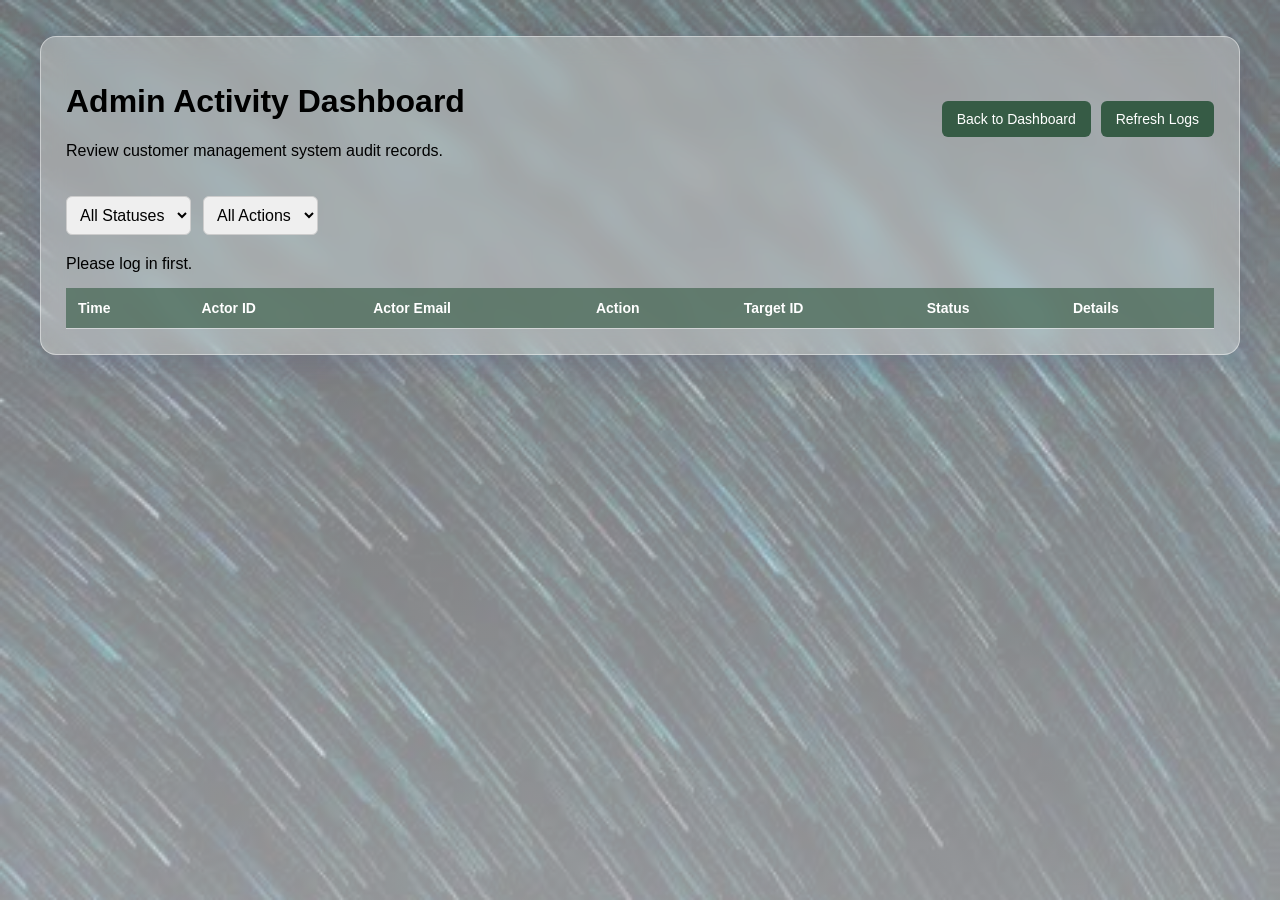
==== frontend/admin-activity.html @ aba4f398 "updated" ====
<!DOCTYPE html>
<html lang="en">
<head>
    <meta charset="UTF-8">
    <meta name="viewport" content="width=device-width, initial-scale=1.0">
    <title>Admin Activity Dashboard</title>
    <link rel="stylesheet" href="style.css">

    <style>
    body {
        min-height: 100vh;
        margin: 0;
        padding: 1px 20px;
        font-family: Arial, sans-serif;

        background:
            linear-gradient(
                rgba(244, 247, 251, 0.45),
                rgba(244, 247, 251, 0.60)
            ),
            url("admin-bg.jpg") center center / cover no-repeat fixed;
    }

    
.audit-container {
    max-width: 1200px;
    margin: 35px auto;
    padding: 25px;

    /* Glass effect */
    background: rgba(255, 255, 255, 0.30);
    backdrop-filter: blur(12px);
    -webkit-backdrop-filter: blur(12px);

    border: 1px solid rgba(255, 255, 255, 0.45);
    border-radius: 16px;
    box-shadow: 0 8px 32px rgba(31, 38, 135, 0.12);

    overflow-x: auto;
}


        .audit-header {
            display: flex;
            justify-content: space-between;
            align-items: center;
            flex-wrap: wrap;
            gap: 12px;
            margin-bottom: 20px;
        }

        .audit-actions {
            display: flex;
            gap: 10px;
            flex-wrap: wrap;
        }

        .audit-actions button,
        .audit-actions a {
            padding: 10px 15px;
            border: none;
            border-radius: 6px;
            cursor: pointer;
            text-decoration: none;
            background: #365b45;
            color: white;
            font-size: 14px;
        }

        .audit-filters {
            display: flex;
            gap: 12px;
            flex-wrap: wrap;
            margin-bottom: 20px;
        }

        .audit-filters select {
            padding: 9px;
            border: 1px solid #ccc;
            border-radius: 6px;
        }

       
.audit-table {
    width: 100%;
    border-collapse: collapse;
    min-width: 850px;
    background: rgba(255, 255, 255, 0.12);
}

.audit-table th,
.audit-table td {
    padding: 12px;
    border-bottom: 1px solid rgba(255, 255, 255, 0.4);
    text-align: left;
    font-size: 14px;
}

.audit-table th {
    background: rgba(54, 91, 69, 0.65);
    color: white;
}

.audit-table td {
    background: rgba(255, 255, 255, 0.12);
}


        .audit-status-success {
            color: #187443;
            font-weight: bold;
        }

        .audit-status-failed {
            color: #bd3030;
            font-weight: bold;
        }

        #audit-message {
            margin: 15px 0;
        }
    </style>
</head>

<body>
    <div class="audit-container">
        <div class="audit-header">
            <div>
                <h1>Admin Activity Dashboard</h1>
                <p>Review customer management system audit records.</p>
            </div>

            <div class="audit-actions">
                <a href="index.html">Back to Dashboard</a>
                <button onclick="loadAuditLogs()">Refresh Logs</button>
            </div>
        </div>

        <div class="audit-filters">
            <select id="status-filter" onchange="renderAuditLogs()">
                <option value="ALL">All Statuses</option>
                <option value="SUCCESS">Successful</option>
                <option value="FAILED">Failed</option>
            </select>

            <select id="action-filter" onchange="renderAuditLogs()">
                <option value="ALL">All Actions</option>
            </select>
        </div>

        <p id="audit-message">Loading audit logs...</p>

        <table class="audit-table">
            <thead>
                <tr>
                    <th>Time</th>
                    <th>Actor ID</th>
                    <th>Actor Email</th>
                    <th>Action</th>
                    <th>Target ID</th>
                    <th>Status</th>
                    <th>Details</th>
                </tr>
            </thead>
            <tbody id="audit-table-body"></tbody>
        </table>
    </div>

    <script>
        const API_URL = "http://127.0.0.1:8000";

        let allAuditLogs = [];

        async function loadAuditLogs() {
            const message = document.getElementById("audit-message");
            const token = localStorage.getItem("access_token");

            if (!token) {
                message.textContent = "Please log in first.";
                return;
            }

            message.textContent = "Loading audit logs...";

            try {
                const response = await fetch(
                    `${API_URL}/admin/audit-logs`,
                    {
                        headers: {
                            "Authorization": `Bearer ${token}`
                        }
                    }
                );

                if (!response.ok) {
                    if (response.status === 401) {
                        message.textContent =
                            "Your session may have expired. Please log in again.";
                    } else if (response.status === 403) {
                        message.textContent =
                            "Access denied. An admin role is required.";
                    } else {
                        message.textContent =
                            `Unable to load audit logs (${response.status}).`;
                    }
                    return;
                }

                const data = await response.json();
                allAuditLogs = data.audit_logs || [];

                populateActionFilter();
                renderAuditLogs();

            } catch (error) {
                console.error("Audit log error:", error);
                message.textContent =
                    "Could not connect to the backend. Check that it is running.";
            }
        }

        function populateActionFilter() {
            const select = document.getElementById("action-filter");
            const previousValue = select.value;

            const actions = [
                ...new Set(allAuditLogs.map(log => log.action).filter(Boolean))
            ].sort();

            select.innerHTML = '<option value="ALL">All Actions</option>';

            actions.forEach(action => {
                const option = document.createElement("option");
                option.value = action;
                option.textContent = action;
                select.appendChild(option);
            });

            if (actions.includes(previousValue)) {
                select.value = previousValue;
            }
        }

        function renderAuditLogs() {
            const tbody = document.getElementById("audit-table-body");
            const message = document.getElementById("audit-message");

            tbody.replaceChildren();

            const statusFilter =
                document.getElementById("status-filter").value;
            const actionFilter =
                document.getElementById("action-filter").value;

            const filteredLogs = allAuditLogs.filter(log => {
                const matchesStatus =
                    statusFilter === "ALL" || log.status === statusFilter;

                const matchesAction =
                    actionFilter === "ALL" || log.action === actionFilter;

                return matchesStatus && matchesAction;
            });

            filteredLogs.forEach(log => {
                const row = document.createElement("tr");

                const values = [
                    log.created_at
                        ? new Date(log.created_at).toLocaleString()
                        : "—",
                    log.actor_customer_id ?? "—",
                    log.actor_email ?? "—",
                    log.action ?? "—",
                    log.target_customer_id ?? "—",
                    log.status ?? "—",
                    log.details ?? "—"
                ];

                values.forEach((value, index) => {
                    const cell = document.createElement("td");
                    cell.textContent = value;

                    if (index === 5) {
                        cell.className =
                            log.status === "SUCCESS"
                                ? "audit-status-success"
                                : "audit-status-failed";
                    }

                    row.appendChild(cell);
                });

                tbody.appendChild(row);
            });

            message.textContent =
                `Showing ${filteredLogs.length} of ${allAuditLogs.length} audit records.`;
        }

        loadAuditLogs();
    </script>
</body>
</html>
---- frontend/style.css ----
/* =========================================================
   CUSTOMER MANAGEMENT SYSTEM
   Compatible with the current index.html
   Nature wallpaper + frosted glass
   ========================================================= */

* {
    box-sizing: border-box;
}

html {
    min-height: 100%;
    scroll-behavior: smooth;
}

:root {
    --green: #246b43;
    --green-dark: #174b30;
    --text: #20372b;
    --muted: #52695a;
    --glass: rgba(255, 255, 255, 0.58);
    --glass-border: rgba(255, 255, 255, 0.75);
    --shadow: 0 8px 28px rgba(21, 55, 33, 0.16);
    --sidebar-width: 250px;
}

body.dashboard-page {
    margin: 0;
    min-height: 100vh;
    font-family: Arial, Helvetica, sans-serif;
    color: var(--text);
    background-color: #c6dfc5;
    background-image:
        linear-gradient(
            rgba(16, 42, 24, 0.06),
            rgba(16, 42, 24, 0.12)
        ),
        url("https://png.pngtree.com/thumb_back/fh260/background/20241019/pngtree-nature-high-resolution-desktop-wallpaper-hd-image_16414250.jpg");
    background-size: cover;
    background-position: center;
    background-repeat: no-repeat;
    background-attachment: fixed;
}

button,
input,
select,
textarea {
    font: inherit;
}

button {
    cursor: pointer;
    transition: background 0.2s ease, transform 0.2s ease;
}

button:focus-visible,
input:focus-visible {
    outline: 3px solid #8ecfa0;
    outline-offset: 2px;
}

/* Dashboard layout */

.dashboard-container {
    display: grid;
    grid-template-columns: var(--sidebar-width) minmax(0, 1fr);
    min-height: 100vh;
    align-items: stretch;
}

.main-area {
    min-width: 0;
    padding: 24px clamp(16px, 2.5vw, 34px) 30px;
}

.sidebar {
    min-width: 0;
    min-height: 100vh;
    padding: 25px 16px;
    display: flex;
    flex-direction: column;
    gap: 28px;
    background: rgba(244, 250, 241, 0.68);
    -webkit-backdrop-filter: blur(18px) saturate(140%);
    backdrop-filter: blur(18px) saturate(140%);
    border-right: 1px solid var(--glass-border);
    box-shadow: 4px 0 25px rgba(20, 55, 30, 0.08);
}

.brand {
    display: flex;
    align-items: center;
    gap: 11px;
    padding: 0 6px;
}

.brand-icon {
    width: 44px;
    height: 44px;
    display: grid;
    place-items: center;
    flex-shrink: 0;
    border-radius: 13px;
    background: linear-gradient(135deg, #277d4a, #154d31);
    color: white;
    font-size: 22px;
    font-weight: 800;
    box-shadow: 0 5px 15px rgba(23, 75, 48, 0.25);
}

.brand h2 {
    margin: 0;
    font-size: 17px;
    color: var(--green-dark);
}

.brand p {
    margin: 4px 0 0;
    color: var(--muted);
    font-size: 11px;
}

.sidebar-nav {
    display: flex;
    flex-direction: column;
    gap: 7px;
}

.nav-heading {
    margin: 12px 10px 6px;
    color: #526d5a;
    font-size: 10px;
    font-weight: 800;
    letter-spacing: 1.4px;
}

.nav-link {
    width: 100%;
    min-height: 44px;
    display: flex;
    align-items: center;
    gap: 11px;
    padding: 11px 12px;
    border: 1px solid transparent;
    border-radius: 10px;
    background: transparent;
    color: #355641;
    text-align: left;
    text-decoration: none;
    font-size: 13px;
    font-weight: 600;
}

.nav-link:hover {
    background: rgba(173, 218, 174, 0.58);
    color: #174b30;
}

.nav-link.active {
    background: rgba(68, 151, 86, 0.22);
    border-color: rgba(255, 255, 255, 0.75);
    color: #174b30;
    box-shadow: inset 3px 0 #28844a;
}

.nav-icon {
    width: 22px;
    text-align: center;
    font-size: 18px;
    flex-shrink: 0;
}

.logout-link {
    font-family: inherit;
}

.sidebar-footer {
    margin-top: auto;
    display: flex;
    align-items: center;
    gap: 9px;
    padding: 13px 10px;
    border-radius: 11px;
    background: rgba(222, 242, 218, 0.64);
    color: #345d40;
    font-size: 11px;
}

.status-dot {
    width: 8px;
    height: 8px;
    flex-shrink: 0;
    border-radius: 50%;
    background: #2b9d55;
    box-shadow: 0 0 0 4px rgba(43, 157, 85, 0.13);
}

/* Shared glass effect */

.topbar,
.summary-card,
.panel {
    background: rgba(255, 255, 255, 0.55);
    -webkit-backdrop-filter: blur(15px) saturate(145%);
    backdrop-filter: blur(15px) saturate(145%);
    border: 1px solid rgba(255, 255, 255, 0.78);
    box-shadow: var(--shadow);
}

/* Header */

.topbar {
    display: flex;
    align-items: center;
    justify-content: space-between;
    gap: 18px;
    margin-bottom: 22px;
    padding: 20px 23px;
    border-radius: 16px;
}

.page-heading {
    min-width: 0;
}

.breadcrumb {
    margin: 0 0 7px;
    color: #526b59;
    font-size: 11px;
}

.page-heading h1 {
    margin: 0;
    color: #174b30;
    font-size: clamp(22px, 2.4vw, 30px);
}

.welcome-text {
    margin: 7px 0 0;
    color: #52695a;
    font-size: 13px;
    line-height: 1.5;
}

.profile-area {
    display: flex;
    align-items: center;
    gap: 10px;
    flex-shrink: 0;
}

.profile-avatar {
    width: 43px;
    height: 43px;
    display: grid;
    place-items: center;
    border-radius: 50%;
    background: linear-gradient(135deg, #2c8a51, #72bd76);
    color: white;
    font-weight: 800;
}

.profile-info {
    display: flex;
    flex-direction: column;
    gap: 4px;
    max-width: 155px;
}

.profile-info strong {
    overflow-wrap: anywhere;
    color: #234831;
    font-size: 12px;
}

.profile-info span {
    color: #5a705f;
    font-size: 11px;
    text-transform: capitalize;
}

.profile-logout {
    width: 36px;
    height: 36px;
    border: 1px solid rgba(255, 255, 255, 0.8);
    border-radius: 9px;
    background: rgba(255, 255, 255, 0.58);
    color: #286441;
    font-size: 18px;
}

.profile-logout:hover {
    background: rgba(211, 238, 207, 0.9);
}

/* Status messages */

.message-box {
    display: none;
    margin: 0 0 18px;
    padding: 12px 15px;
    border-radius: 10px;
    background: rgba(255, 255, 255, 0.86);
    border: 1px solid rgba(255, 255, 255, 0.9);
    font-size: 13px;
    overflow-wrap: anywhere;
}

.message-box.success {
    color: #17633a;
    background: rgba(218, 246, 222, 0.92);
}

.message-box.error {
    color: #9b2635;
    background: rgba(255, 225, 228, 0.94);
}

.message-box.info {
    color: #245c7d;
}

/* Summary cards */

.summary-grid {
    display: grid;
    grid-template-columns: repeat(3, minmax(0, 1fr));
    gap: 17px;
    margin-bottom: 22px;
}

.summary-card {
    position: relative;
    min-width: 0;
    padding: 20px;
    border-radius: 15px;
    overflow: hidden;
    transition: transform 0.2s ease, box-shadow 0.2s ease;
}

.summary-card:hover {
    transform: translateY(-3px);
    box-shadow: 0 13px 30px rgba(21, 55, 33, 0.2);
}

.summary-card::before {
    content: "";
    position: absolute;
    top: 0;
    left: 0;
    width: 4px;
    height: 100%;
    background: #279657;
}

.country-card::before {
    background: #159eaa;
}

.admin-card::before {
    background: #9160c5;
}

.summary-top {
    display: flex;
    justify-content: space-between;
    align-items: center;
    gap: 10px;
}

.summary-icon {
    width: 40px;
    height: 40px;
    display: grid;
    place-items: center;
    border-radius: 12px;
    background: rgba(67, 161, 91, 0.2);
    color: #226b3b;
    font-size: 21px;
}

.country-card .summary-icon {
    background: rgba(21, 158, 170, 0.19);
    color: #087f89;
}

.admin-card .summary-icon {
    background: rgba(145, 96, 197, 0.18);
    color: #7543a5;
}

.summary-label {
    color: #526b59;
    font-size: 10px;
    font-weight: 800;
    letter-spacing: 0.8px;
}

.summary-card h2 {
    margin: 17px 0 5px;
    color: #174b30;
    font-size: 31px;
    overflow-wrap: anywhere;
}

.summary-card p {
    margin: 0;
    color: #52695a;
    font-size: 12px;
    line-height: 1.5;
}

/* Dashboard charts and overview */

.dashboard-panels {
    display: grid;
    grid-template-columns: minmax(0, 1.55fr) minmax(260px, 1fr);
    gap: 20px;
    align-items: stretch;
    margin-bottom: 22px;
}

.panel {
    min-width: 0;
    padding: 22px;
    margin-bottom: 20px;
    border-radius: 16px;
}

.dashboard-panels .panel {
    margin-bottom: 0;
}

.panel-header {
    display: flex;
    justify-content: space-between;
    align-items: flex-start;
    gap: 13px;
    margin-bottom: 22px;
}

.panel-header h2 {
    margin: 0;
    color: #204b30;
    font-size: 17px;
}

.panel-header p {
    margin: 6px 0 0;
    color: #536b5a;
    font-size: 12px;
    line-height: 1.5;
}

.panel-badge {
    padding: 7px 10px;
    border-radius: 8px;
    background: rgba(45, 145, 79, 0.17);
    color: #24673c;
    font-size: 11px;
    font-weight: 700;
    white-space: nowrap;
}

/* Country chart */

.bar-chart {
    display: flex;
    flex-direction: column;
    gap: 16px;
}

.bar-row {
    display: grid;
    grid-template-columns: minmax(80px, 125px) minmax(35px, 1fr) 25px;
    align-items: center;
    gap: 10px;
}

.bar-label {
    color: #294b34;
    font-size: 12px;
    overflow-wrap: anywhere;
}

.bar-track {
    height: 13px;
    min-width: 0;
    overflow: hidden;
    border-radius: 20px;
    background: rgba(255, 255, 255, 0.52);
    border: 1px solid rgba(255, 255, 255, 0.72);
}

.bar-fill {
    height: 100%;
    min-width: 4px;
    border-radius: 20px;
    background: linear-gradient(90deg, #25864b, #8bd27e);
    transition: width 0.35s ease;
}

.bar-row:nth-child(5n + 2) .bar-fill {
    background: linear-gradient(90deg, #078b91, #65d3c1);
}

.bar-row:nth-child(5n + 3) .bar-fill {
    background: linear-gradient(90deg, #d18b20, #f5d16a);
}

.bar-row:nth-child(5n + 4) .bar-fill {
    background: linear-gradient(90deg, #8254b0, #c3a0e7);
}

.bar-row:nth-child(5n) .bar-fill {
    background: linear-gradient(90deg, #d25e43, #f5a07b);
}

.bar-value {
    color: #294b34;
    font-size: 12px;
    font-weight: 700;
    text-align: right;
}

.empty-state {
    padding: 25px 10px;
    margin: 0;
    text-align: center;
    color: #52695a;
    font-size: 13px;
}

/* Quick overview */

.overview-item {
    display: flex;
    align-items: center;
    gap: 13px;
    padding: 13px 0;
    border-bottom: 1px solid rgba(255, 255, 255, 0.65);
}

.overview-item:last-child {
    border-bottom: 0;
}

.overview-icon {
    width: 40px;
    height: 40px;
    display: grid;
    place-items: center;
    flex-shrink: 0;
    border-radius: 12px;
    font-size: 18px;
}

.green-icon {
    background: rgba(44, 155, 82, 0.2);
    color: #24723d;
}

.purple-icon {
    background: rgba(143, 91, 191, 0.2);
    color: #7646a2;
}

.orange-icon {
    background: rgba(231, 151, 52, 0.22);
    color: #995d12;
}

.overview-item strong {
    color: #264a31;
    font-size: 12px;
}

.overview-item p {
    margin: 5px 0 0;
    color: #52695a;
    font-size: 11px;
    line-height: 1.5;
}

/* Customer management */

.customers-panel {
    margin-top: 0;
}

.customers-heading {
    align-items: center;
}

.secondary-button,
.primary-button,
.accent-button,
.danger-button,
.table-button {
    min-height: 38px;
    padding: 10px 14px;
    border: 1px solid rgba(255, 255, 255, 0.7);
    border-radius: 9px;
    color: white;
    font-size: 12px;
    font-weight: 700;
    box-shadow: 0 4px 12px rgba(26, 74, 39, 0.12);
}

.primary-button {
    background: linear-gradient(135deg, #247a45, #49aa68);
}

.primary-button:hover {
    background: linear-gradient(135deg, #1b6337, #348b50);
}

.secondary-button {
    color: #245b38;
    background: rgba(227, 244, 222, 0.85);
}

.secondary-button:hover {
    background: rgba(205, 236, 199, 0.95);
}

.accent-button {
    background: linear-gradient(135deg, #177d91, #39b8b0);
}

.accent-button:hover {
    background: linear-gradient(135deg, #126879, #279a94);
}

.danger-button,
.delete-table-button {
    background: linear-gradient(135deg, #c43e4c, #e66d72);
}

.danger-button:hover,
.delete-table-button:hover {
    background: linear-gradient(135deg, #a62d3b, #ce4e5a);
}

.form-section {
    padding: 19px;
    margin-bottom: 20px;
    border-radius: 13px;
    background: rgba(255, 255, 255, 0.24);
    border: 1px solid rgba(255, 255, 255, 0.55);
}

.form-section h3,
.table-heading h3,
.delete-section h3 {
    margin: 0 0 14px;
    color: #204b30;
    font-size: 15px;
}

.customer-form {
    display: grid;
    grid-template-columns: repeat(2, minmax(0, 1fr));
    gap: 15px;
    align-items: end;
}

.form-field {
    min-width: 0;
    display: flex;
    flex-direction: column;
    gap: 7px;
}

.form-field label {
    color: #365641;
    font-size: 12px;
    font-weight: 700;
}

.form-field input,
.form-field select,
.delete-controls input {
    width: 100%;
    min-width: 0;
    min-height: 42px;
    padding: 10px 12px;
    border: 1px solid rgba(76, 122, 82, 0.30);
    border-radius: 9px;
    color: #20372b;
    background: rgba(255, 255, 255, 0.72);
    font-size: 12px;
}

.form-field input::placeholder,
.delete-controls input::placeholder {
    color: #788a7c;
}

.form-field input:focus,
.delete-controls input:focus {
    outline: 2px solid rgba(48, 142, 75, 0.35);
    border-color: #378b4d;
}

.form-action {
    display: flex;
    align-items: center;
    gap: 9px;
    flex-wrap: wrap;
}

.search-form .form-action {
    grid-column: 1 / -1;
}

.action-buttons button {
    flex: 0 0 auto;
}

.table-section {
    margin-top: 24px;
}

.table-heading {
    display: flex;
    justify-content: space-between;
    align-items: center;
    gap: 12px;
    margin-bottom: 13px;
}

.table-heading h3 {
    margin-bottom: 5px;
}

.table-heading p {
    margin: 0;
    color: #52695a;
    font-size: 12px;
    line-height: 1.5;
}

.record-count {
    padding: 7px 10px;
    border-radius: 20px;
    background: rgba(40, 133, 70, 0.16);
    color: #245d37;
    font-size: 11px;
    font-weight: 700;
    white-space: nowrap;
}

.table-responsive {
    width: 100%;
    overflow-x: auto;
    border: 1px solid rgba(255, 255, 255, 0.75);
    border-radius: 12px;
    background: rgba(255, 255, 255, 0.38);
    -webkit-overflow-scrolling: touch;
}

#customersTable {
    width: 100%;
    min-width: 600px;
    border-collapse: collapse;
}

#customersTable th,
#customersTable td {
    padding: 13px 14px;
    border-bottom: 1px solid rgba(66, 112, 73, 0.15);
    text-align: left;
    overflow-wrap: anywhere;
    font-size: 12px;
}

#customersTable th {
    color: white;
    background: rgba(35, 105, 58, 0.91);
    font-weight: 700;
    white-space: nowrap;
}

#customersTable tbody tr {
    background: rgba(255, 255, 255, 0.30);
}

#customersTable tbody tr:nth-child(even) {
    background: rgba(224, 242, 218, 0.36);
}

#customersTable tbody tr:hover {
    background: rgba(255, 242, 196, 0.58);
}

#customersTable tbody tr:last-child td {
    border-bottom: 0;
}

.empty-cell {
    padding: 24px !important;
    text-align: center !important;
    color: #52695a;
}

.table-actions {
    display: flex;
    gap: 7px;
    flex-wrap: wrap;
}

.table-button {
    min-height: 30px;
    padding: 6px 10px;
    font-size: 11px;
}

.edit-table-button {
    background: linear-gradient(135deg, #177d91, #39b8b0);
}

/* Delete area */

.delete-section {
    display: flex;
    justify-content: space-between;
    align-items: center;
    gap: 20px;
    margin-top: 22px;
    padding: 18px;
    border-radius: 12px;
    background: rgba(255, 230, 229, 0.58);
    border: 1px solid rgba(255, 255, 255, 0.72);
}

.delete-section h3 {
    margin-bottom: 6px;
    color: #8f2936;
}

.delete-section p {
    margin: 0;
    color: #774c4e;
    font-size: 12px;
    line-height: 1.6;
}

.delete-controls {
    display: flex;
    align-items: center;
    gap: 9px;
    min-width: 260px;
}

.dashboard-footer {
    display: flex;
    justify-content: space-between;
    gap: 15px;
    flex-wrap: wrap;
    padding: 12px 4px;
    color: rgba(255, 255, 255, 0.96);
    text-shadow: 0 1px 4px rgba(0, 0, 0, 0.65);
    font-size: 11px;
}

.dashboard-footer p {
    margin: 0;
}

/* Links and motion */

a {
    color: #245d37;
}

button:hover {
    transform: translateY(-1px);
}

@media (max-width: 1100px) {
    :root {
        --sidebar-width: 220px;
    }

    .dashboard-panels {
        grid-template-columns: minmax(0, 1fr);
    }

    .summary-grid {
        gap: 12px;
    }

    .summary-card {
        padding: 17px;
    }
}

@media (max-width: 760px) {
    body.dashboard-page {
        background-attachment: scroll;
    }

    .dashboard-container {
        display: flex;
        flex-direction: column;
    }

    .sidebar {
        min-height: auto;
        padding: 14px;
        gap: 14px;
        border-right: 0;
        border-bottom: 1px solid rgba(255, 255, 255, 0.7);
    }

    .sidebar-nav {
        flex-direction: row;
        flex-wrap: wrap;
        gap: 6px;
    }

    .nav-heading {
        display: none;
    }

    .nav-link {
        width: auto;
        min-height: 38px;
        padding: 9px 10px;
        font-size: 11px;
    }

    .sidebar-footer {
        display: none;
    }

    .main-area {
        padding: 13px;
    }

    .topbar {
        align-items: flex-start;
        flex-direction: column;
        padding: 16px;
    }

    .profile-area {
        width: 100%;
    }

    .summary-grid {
        grid-template-columns: minmax(0, 1fr);
    }

    .dashboard-panels {
        grid-template-columns: minmax(0, 1fr);
    }

    .customer-form {
        grid-template-columns: minmax(0, 1fr);
    }

    .search-form .form-action {
        grid-column: auto;
    }

    .bar-row {
        grid-template-columns: minmax(65px, 100px) minmax(30px, 1fr) 22px;
        gap: 8px;
    }

    .delete-section {
        align-items: stretch;
        flex-direction: column;
    }

    .delete-controls {
        min-width: 0;
        flex-direction: column;
        align-items: stretch;
    }

    .table-heading {
        align-items: flex-start;
        flex-direction: column;
    }
}

@media (prefers-reduced-motion: reduce) {
    *,
    *::before,
    *::after {
        scroll-behavior: auto !important;
        transition: none !important;
    }
}
/* ---------- LOGIN PAGE ---------- */

body.login-page {
    min-height: 100vh;
    margin: 0;
    display: flex;
    align-items: center;
    justify-content: center;
    padding: 20px;

    background-color: #172018;
    background-image:
        linear-gradient(
            rgba(0, 0, 0, 0.35),
            rgba(0, 0, 0, 0.50)
        ),
        url("dragon-bg.jpg");

    background-size: cover;
    background-position: center;
    background-repeat: no-repeat;
    background-attachment: fixed;
}

.login-card {
    width: 100%;
    max-width: 420px;
    padding: 35px;
    border-radius: 18px;

    background: rgba(255, 255, 255, 0.88);
    border: 1px solid rgba(255, 255, 255, 0.75);

    -webkit-backdrop-filter: blur(12px);
    backdrop-filter: blur(12px);

    box-shadow: 0 15px 45px rgba(0, 0, 0, 0.25);
}

.login-card h1 {
    margin: 0 0 10px;
    color: #174b30;
    text-align: center;
}

.login-card > p {
    color: #52695a;
    text-align: center;
    line-height: 1.5;
}

#loginForm {
    display: flex;
    flex-direction: column;
    gap: 14px;
    margin: 22px 0;
}

#loginForm input {
    width: 100%;
    min-height: 45px;
    padding: 12px;
    border: 1px solid #c7d7c8;
    border-radius: 9px;
    background: rgba(255, 255, 255, 0.95);
    font-size: 14px;
}

#loginForm button {
    min-height: 45px;
    border: 0;
    border-radius: 9px;
    background: linear-gradient(135deg, #28784a, #53a968);
    color: white;
    font-weight: 700;
    cursor: pointer;
}

#loginForm button:hover {
    background: linear-gradient(135deg, #1e633b, #398e50);
}

.login-card a {
    display: inline-block;
    margin-top: 10px;
    color: #246b43;
    font-size: 13px;
    text-decoration: none;
}

.login-card a:hover {
    text-decoration: underline;
}
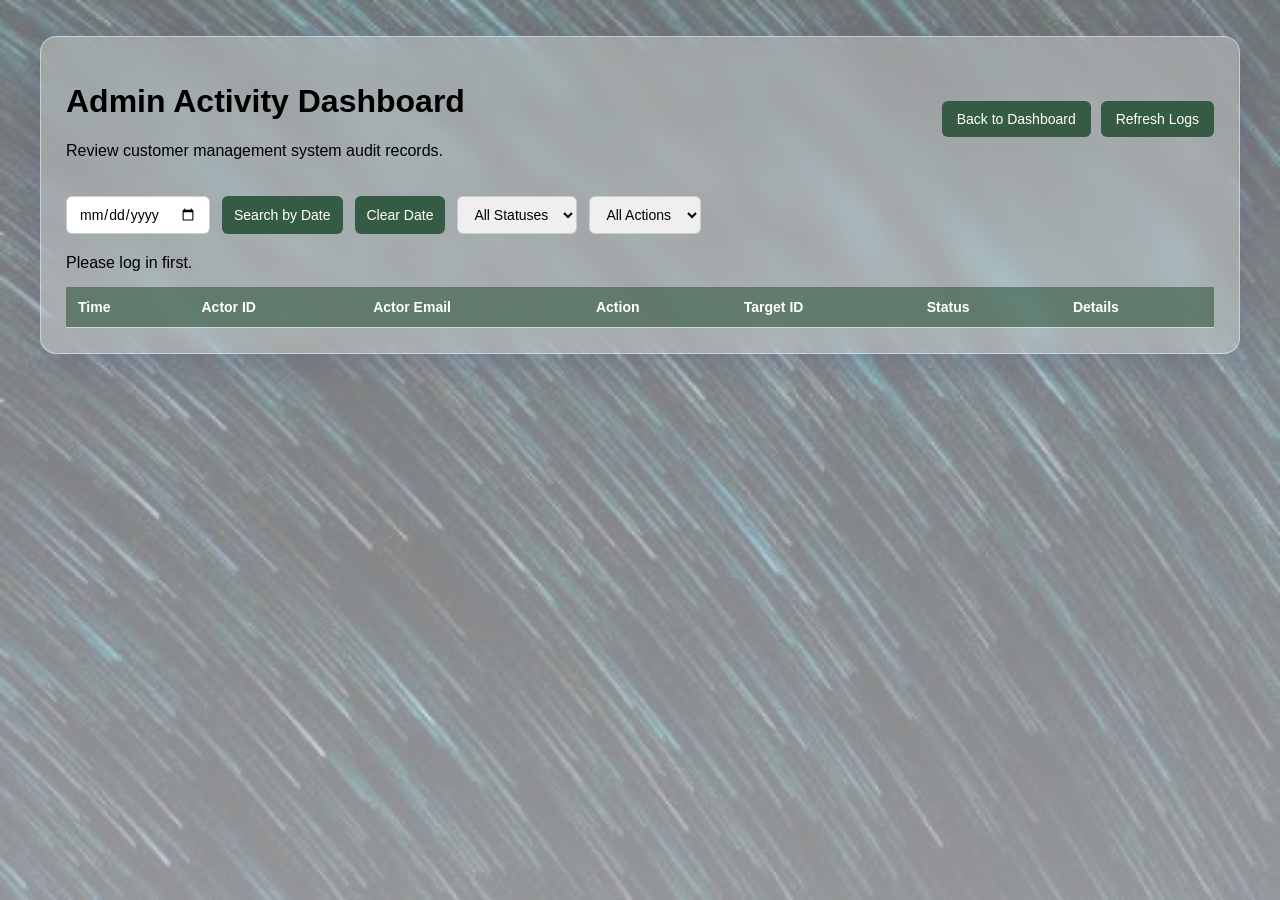
==== commit 674ed2df: "recent update" ====
--- a/frontend/admin-activity.html
+++ b/frontend/admin-activity.html
@@ -8,38 +8,32 @@
     <link rel="stylesheet" href="style.css">
 
     <style>
-    body {
-        min-height: 100vh;
-        margin: 0;
-        padding: 1px 20px;
-        font-family: Arial, sans-serif;
-
-        background:
-            linear-gradient(
-                rgba(244, 247, 251, 0.45),
-                rgba(244, 247, 251, 0.60)
-            ),
-            url("admin-bg.jpg") center center / cover no-repeat fixed;
-    }
-
-    
-.audit-container {
-    max-width: 1200px;
-    margin: 35px auto;
-    padding: 25px;
-
-    /* Glass effect */
-    background: rgba(255, 255, 255, 0.30);
-    backdrop-filter: blur(12px);
-    -webkit-backdrop-filter: blur(12px);
-
-    border: 1px solid rgba(255, 255, 255, 0.45);
-    border-radius: 16px;
-    box-shadow: 0 8px 32px rgba(31, 38, 135, 0.12);
-
-    overflow-x: auto;
-}
-
+        body {
+            min-height: 100vh;
+            margin: 0;
+            padding: 1px 20px;
+            font-family: Arial, sans-serif;
+            background:
+                linear-gradient(
+                    rgba(244, 247, 251, 0.45),
+                    rgba(244, 247, 251, 0.60)
+                ),
+                url("admin-bg.jpg") center center / cover no-repeat fixed;
+        }
+
+        .audit-container {
+            max-width: 1200px;
+            margin: 35px auto;
+            padding: 25px;
+            /* Glass effect */
+            background: rgba(255, 255, 255, 0.30);
+            backdrop-filter: blur(12px);
+            -webkit-backdrop-filter: blur(12px);
+            border: 1px solid rgba(255, 255, 255, 0.45);
+            border-radius: 16px;
+            box-shadow: 0 8px 32px rgba(31, 38, 135, 0.12);
+            overflow-x: auto;
+        }
 
         .audit-header {
             display: flex;
@@ -75,37 +69,45 @@
             margin-bottom: 20px;
         }
 
-        .audit-filters select {
-            padding: 9px;
+        .audit-filters input,
+        .audit-filters select,
+        .audit-filters button {
+            padding: 9px 12px;
             border: 1px solid #ccc;
             border-radius: 6px;
-        }
-
-       
-.audit-table {
-    width: 100%;
-    border-collapse: collapse;
-    min-width: 850px;
-    background: rgba(255, 255, 255, 0.12);
-}
-
-.audit-table th,
-.audit-table td {
-    padding: 12px;
-    border-bottom: 1px solid rgba(255, 255, 255, 0.4);
-    text-align: left;
-    font-size: 14px;
-}
-
-.audit-table th {
-    background: rgba(54, 91, 69, 0.65);
-    color: white;
-}
-
-.audit-table td {
-    background: rgba(255, 255, 255, 0.12);
-}
-
+            font-size: 14px;
+        }
+
+        .audit-filters button {
+            background: #365b45;
+            color: white;
+            cursor: pointer;
+            border: none;
+        }
+
+        .audit-table {
+            width: 100%;
+            border-collapse: collapse;
+            min-width: 850px;
+            background: rgba(255, 255, 255, 0.12);
+        }
+
+        .audit-table th,
+        .audit-table td {
+            padding: 12px;
+            border-bottom: 1px solid rgba(255, 255, 255, 0.4);
+            text-align: left;
+            font-size: 14px;
+        }
+
+        .audit-table th {
+            background: rgba(54, 91, 69, 0.65);
+            color: white;
+        }
+
+        .audit-table td {
+            background: rgba(255, 255, 255, 0.12);
+        }
 
         .audit-status-success {
             color: #187443;
@@ -125,6 +127,7 @@
 
 <body>
     <div class="audit-container">
+
         <div class="audit-header">
             <div>
                 <h1>Admin Activity Dashboard</h1>
@@ -133,11 +136,29 @@
 
             <div class="audit-actions">
                 <a href="index.html">Back to Dashboard</a>
-                <button onclick="loadAuditLogs()">Refresh Logs</button>
+                <button type="button" onclick="loadAuditLogs()">
+                    Refresh Logs
+                </button>
             </div>
         </div>
 
+        <!-- Date, Status and Action Filters -->
         <div class="audit-filters">
+
+            <input
+                type="date"
+                id="date-filter"
+                aria-label="Filter audit logs by date"
+            >
+
+            <button type="button" onclick="searchAuditLogs()">
+                Search by Date
+            </button>
+
+            <button type="button" onclick="clearDateFilter()">
+                Clear Date
+            </button>
+
             <select id="status-filter" onchange="renderAuditLogs()">
                 <option value="ALL">All Statuses</option>
                 <option value="SUCCESS">Successful</option>
@@ -147,10 +168,12 @@
             <select id="action-filter" onchange="renderAuditLogs()">
                 <option value="ALL">All Actions</option>
             </select>
+
         </div>
 
         <p id="audit-message">Loading audit logs...</p>
 
+        <!-- Audit Logs Table -->
         <table class="audit-table">
             <thead>
                 <tr>
@@ -163,8 +186,10 @@
                     <th>Details</th>
                 </tr>
             </thead>
+
             <tbody id="audit-table-body"></tbody>
         </table>
+
     </div>
 
     <script>
@@ -172,7 +197,9 @@
 
         let allAuditLogs = [];
 
-        async function loadAuditLogs() {
+        // Load audit logs from the backend
+        async function loadAuditLogs(selectedDate = "") {
+
             const message = document.getElementById("audit-message");
             const token = localStorage.getItem("access_token");
 
@@ -184,56 +211,101 @@
             message.textContent = "Loading audit logs...";
 
             try {
-                const response = await fetch(
-                    `${API_URL}/admin/audit-logs`,
-                    {
-                        headers: {
-                            "Authorization": `Bearer ${token}`
-                        }
+                let url = `${API_URL}/admin/audit-logs`;
+
+                // Add selected date to the API request
+                if (selectedDate) {
+                    url += `?date=${encodeURIComponent(selectedDate)}`;
+                }
+
+                const response = await fetch(url, {
+                    headers: {
+                        "Authorization": `Bearer ${token}`
                     }
-                );
+                });
 
                 if (!response.ok) {
+
                     if (response.status === 401) {
                         message.textContent =
                             "Your session may have expired. Please log in again.";
+
                     } else if (response.status === 403) {
                         message.textContent =
                             "Access denied. An admin role is required.";
+
                     } else {
                         message.textContent =
                             `Unable to load audit logs (${response.status}).`;
                     }
+
                     return;
                 }
 
                 const data = await response.json();
+
                 allAuditLogs = data.audit_logs || [];
 
                 populateActionFilter();
                 renderAuditLogs();
 
             } catch (error) {
+
                 console.error("Audit log error:", error);
+
                 message.textContent =
                     "Could not connect to the backend. Check that it is running.";
             }
         }
 
+        // Search audit logs by selected date
+        function searchAuditLogs() {
+
+            const selectedDate =
+                document.getElementById("date-filter").value;
+
+            if (!selectedDate) {
+                document.getElementById("audit-message").textContent =
+                    "Please select a date first.";
+
+                return;
+            }
+
+            loadAuditLogs(selectedDate);
+        }
+
+        // Clear date filter and load recent audit logs
+        function clearDateFilter() {
+
+            document.getElementById("date-filter").value = "";
+
+            loadAuditLogs();
+        }
+
+        // Populate action dropdown dynamically
         function populateActionFilter() {
+
             const select = document.getElementById("action-filter");
             const previousValue = select.value;
 
             const actions = [
-                ...new Set(allAuditLogs.map(log => log.action).filter(Boolean))
+                ...new Set(
+                    allAuditLogs
+                        .map(log => log.action)
+                        .filter(Boolean)
+                )
             ].sort();
 
-            select.innerHTML = '<option value="ALL">All Actions</option>';
+            select.innerHTML =
+                '<option value="ALL">All Actions</option>';
 
             actions.forEach(action => {
+
                 const option = document.createElement("option");
+
                 option.value = action;
                 option.textContent = action;
+
                 select.appendChild(option);
             });
 
@@ -242,7 +314,9 @@
             }
         }
 
+        // Display audit logs with status and action filters
         function renderAuditLogs() {
+
             const tbody = document.getElementById("audit-table-body");
             const message = document.getElementById("audit-message");
 
@@ -250,26 +324,32 @@
 
             const statusFilter =
                 document.getElementById("status-filter").value;
+
             const actionFilter =
                 document.getElementById("action-filter").value;
 
             const filteredLogs = allAuditLogs.filter(log => {
+
                 const matchesStatus =
-                    statusFilter === "ALL" || log.status === statusFilter;
+                    statusFilter === "ALL" ||
+                    log.status === statusFilter;
 
                 const matchesAction =
-                    actionFilter === "ALL" || log.action === actionFilter;
+                    actionFilter === "ALL" ||
+                    log.action === actionFilter;
 
                 return matchesStatus && matchesAction;
             });
 
             filteredLogs.forEach(log => {
+
                 const row = document.createElement("tr");
 
                 const values = [
                     log.created_at
                         ? new Date(log.created_at).toLocaleString()
                         : "—",
+
                     log.actor_customer_id ?? "—",
                     log.actor_email ?? "—",
                     log.action ?? "—",
@@ -279,7 +359,9 @@
                 ];
 
                 values.forEach((value, index) => {
+
                     const cell = document.createElement("td");
+
                     cell.textContent = value;
 
                     if (index === 5) {
@@ -299,7 +381,9 @@
                 `Showing ${filteredLogs.length} of ${allAuditLogs.length} audit records.`;
         }
 
+        // Load logs when the page opens
         loadAuditLogs();
+
     </script>
 </body>
 </html>
--- a/frontend/style.css
+++ b/frontend/style.css
@@ -1089,4 +1089,89 @@
 
 .login-card a:hover {
     text-decoration: underline;
+}
+/* =====================================
+   CUSTOMERS BY PROFESSION - DOUGHNUT
+===================================== */
+
+.profession-section {
+    margin-bottom: 22px;
+}
+
+.profession-panel {
+    width: 100%;
+}
+
+.profession-chart-layout {
+    display: flex;
+    align-items: center;
+    justify-content: center;
+    gap: 55px;
+    padding: 20px 10px;
+    flex-wrap: wrap;
+}
+
+.profession-doughnut-wrapper {
+    width: 280px;
+    max-width: 100%;
+    display: flex;
+    align-items: center;
+    justify-content: center;
+}
+
+.profession-doughnut-wrapper canvas {
+    display: block;
+    width: 100%;
+    max-width: 280px;
+    height: auto;
+}
+
+.profession-legend {
+    display: flex;
+    flex-direction: column;
+    gap: 18px;
+    min-width: 220px;
+    max-width: 360px;
+    flex: 1;
+}
+
+.profession-legend-item {
+    display: flex;
+    align-items: center;
+    gap: 12px;
+}
+
+.profession-color-dot {
+    width: 13px;
+    height: 13px;
+    min-width: 13px;
+    border-radius: 50%;
+}
+
+.profession-legend-details {
+    display: flex;
+    flex-direction: column;
+    gap: 4px;
+}
+
+.profession-legend-details strong {
+    font-size: 14px;
+    color: #334155;
+}
+
+.profession-legend-details span {
+    font-size: 13px;
+    color: #64748b;
+}
+
+@media (max-width: 600px) {
+    .profession-chart-layout {
+        gap: 25px;
+        padding: 15px 0;
+    }
+
+    .profession-legend {
+        width: 100%;
+        min-width: 0;
+    }
 }
